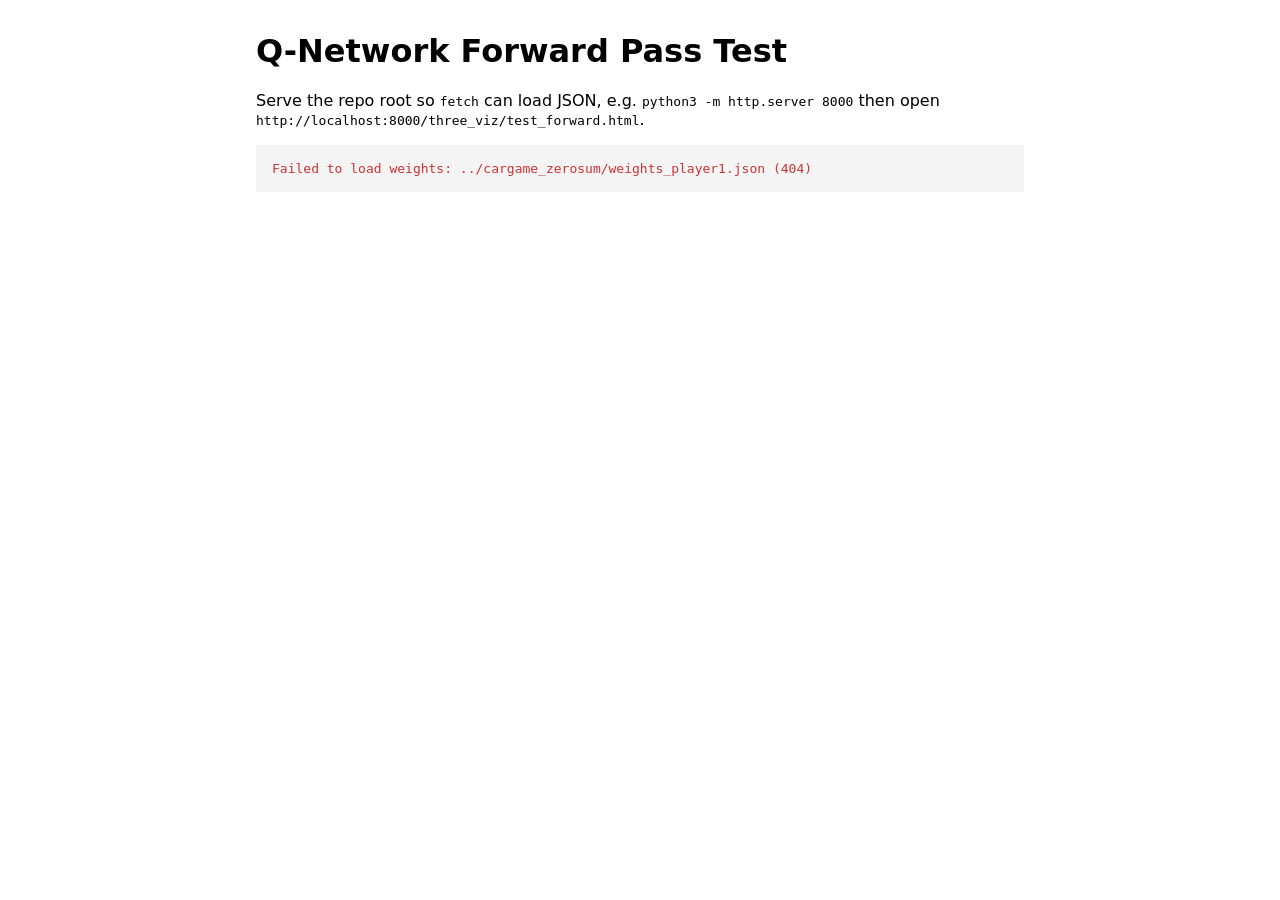
==== three_viz/test_forward.html @ 531b7049 "up to viz" ====
<!DOCTYPE html>
<html lang="en">
  <head>
    <meta charset="utf-8">
    <meta name="viewport" content="width=device-width, initial-scale=1">
    <title>Q-Network Forward Pass Test</title>
    <style>
      body { font-family: system-ui, sans-serif; max-width: 48rem; margin: 2rem auto; padding: 0 1rem; }
      pre { background: #f4f4f4; padding: 1rem; overflow-x: auto; }
      .ok { color: #0a7; }
      .err { color: #c33; }
    </style>
  </head>
  <body>
    <h1>Q-Network Forward Pass Test</h1>
    <p>
      Serve the repo root so <code>fetch</code> can load JSON, e.g.
      <code>python3 -m http.server 8000</code> then open
      <code>http://localhost:8000/three_viz/test_forward.html</code>.
    </p>
    <div id="out">Loading…</div>
    <script type="module">
      import { loadWeights, qValues } from "./qnetwork.js";

      const tests = [
        {
          name: "cargame_zerosum player 1",
          url: "../cargame_zerosum/weights_player1.json",
          state: [0, 0, 4, 4],
          gridSize: 5,
        },
        {
          name: "doggame player 1",
          url: "../doggame/weights_player1.json",
          state: [0.25, 0.25, 0.75, 0.75],
        },
      ];

      const out = document.getElementById("out");

      try {
        const results = [];
        for (const test of tests) {
          const model = await loadWeights(test.url);
          const q = qValues(model, test.state, { gridSize: test.gridSize });
          const max = Math.max(...q);
          const argmax = q.indexOf(max);
          results.push(
            `${test.name}\n` +
              `  format: ${model.format}\n` +
              `  state: [${test.state.join(", ")}]\n` +
              `  outputs: ${q.length}\n` +
              `  max Q: ${max.toFixed(6)} at index ${argmax}\n` +
              `  first 5 Q: [${q.slice(0, 5).map((v) => v.toFixed(4)).join(", ")}]`
          );
        }
        out.innerHTML = `<pre class="ok">${results.join("\n\n")}</pre>`;
      } catch (err) {
        out.innerHTML = `<pre class="err">${err.message}</pre>`;
      }
    </script>
  </body>
</html>
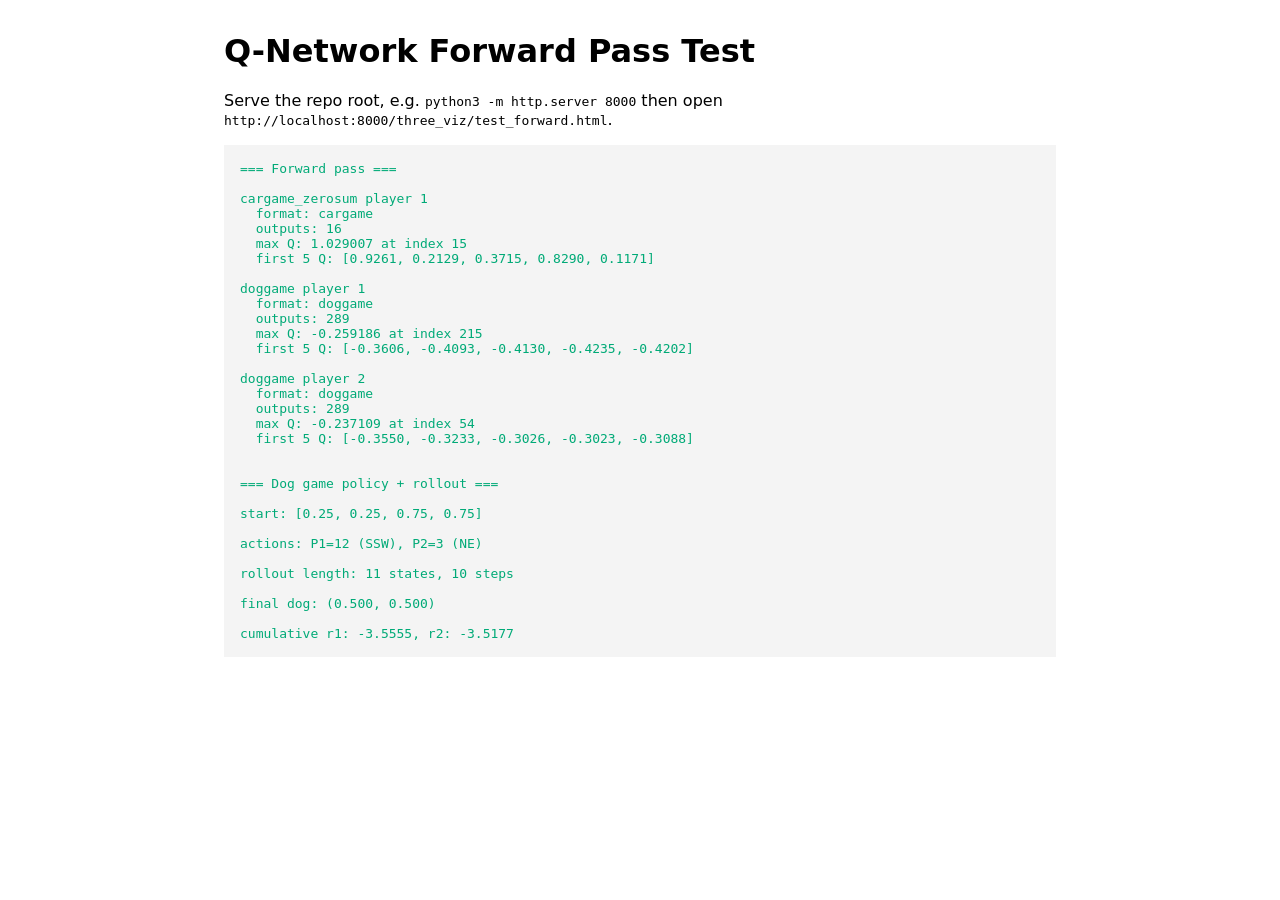
==== commit bf0caa00: "deletinos" ====
--- a/three_viz/test_forward.html
+++ b/three_viz/test_forward.html
@@ -5,8 +5,8 @@
     <meta name="viewport" content="width=device-width, initial-scale=1">
     <title>Q-Network Forward Pass Test</title>
     <style>
-      body { font-family: system-ui, sans-serif; max-width: 48rem; margin: 2rem auto; padding: 0 1rem; }
-      pre { background: #f4f4f4; padding: 1rem; overflow-x: auto; }
+      body { font-family: system-ui, sans-serif; max-width: 52rem; margin: 2rem auto; padding: 0 1rem; }
+      pre { background: #f4f4f4; padding: 1rem; overflow-x: auto; white-space: pre-wrap; }
       .ok { color: #0a7; }
       .err { color: #c33; }
     </style>
@@ -14,49 +14,78 @@
   <body>
     <h1>Q-Network Forward Pass Test</h1>
     <p>
-      Serve the repo root so <code>fetch</code> can load JSON, e.g.
+      Serve the repo root, e.g.
       <code>python3 -m http.server 8000</code> then open
       <code>http://localhost:8000/three_viz/test_forward.html</code>.
     </p>
     <div id="out">Loading…</div>
     <script type="module">
       import { loadWeights, qValues } from "./qnetwork.js";
-
-      const tests = [
-        {
-          name: "cargame_zerosum player 1",
-          url: "../cargame_zerosum/weights_player1.json",
-          state: [0, 0, 4, 4],
-          gridSize: 5,
-        },
-        {
-          name: "doggame player 1",
-          url: "../doggame/weights_player1.json",
-          state: [0.25, 0.25, 0.75, 0.75],
-        },
-      ];
+      import { createDogEnv } from "./dog/environment.js";
+      import { actionsForState, rolloutDetailed } from "./dog/policy.js";
+      import { ACTION_NAMES } from "./dog/environment.js";
 
       const out = document.getElementById("out");
 
+      async function testForward(name, url, state, gridSize) {
+        const model = await loadWeights(url);
+        const q = qValues(model, state, { gridSize });
+        const max = Math.max(...q);
+        const argmax = q.indexOf(max);
+        return (
+          `${name}\n` +
+          `  format: ${model.format}\n` +
+          `  outputs: ${q.length}\n` +
+          `  max Q: ${max.toFixed(6)} at index ${argmax}\n` +
+          `  first 5 Q: [${q.slice(0, 5).map((v) => v.toFixed(4)).join(", ")}]`
+        );
+      }
+
       try {
-        const results = [];
-        for (const test of tests) {
-          const model = await loadWeights(test.url);
-          const q = qValues(model, test.state, { gridSize: test.gridSize });
-          const max = Math.max(...q);
-          const argmax = q.indexOf(max);
-          results.push(
-            `${test.name}\n` +
-              `  format: ${model.format}\n` +
-              `  state: [${test.state.join(", ")}]\n` +
-              `  outputs: ${q.length}\n` +
-              `  max Q: ${max.toFixed(6)} at index ${argmax}\n` +
-              `  first 5 Q: [${q.slice(0, 5).map((v) => v.toFixed(4)).join(", ")}]`
-          );
-        }
-        out.innerHTML = `<pre class="ok">${results.join("\n\n")}</pre>`;
+        const lines = [];
+
+        lines.push("=== Forward pass ===");
+        lines.push(await testForward(
+          "cargame_zerosum player 1",
+          "../cargame_zerosum/weights_player1.json",
+          [0, 0, 4, 4],
+          5,
+        ));
+        lines.push(await testForward(
+          "doggame player 1",
+          "../doggame/weights_player1.json",
+          [0.25, 0.25, 0.75, 0.75],
+        ));
+        lines.push(await testForward(
+          "doggame player 2",
+          "../doggame/weights_player2.json",
+          [0.25, 0.25, 0.75, 0.75],
+        ));
+
+        lines.push("\n=== Dog game policy + rollout ===");
+        const model1 = await loadWeights("../doggame/weights_player1.json");
+        const model2 = await loadWeights("../doggame/weights_player2.json");
+        const env = createDogEnv();
+        const start = [0.25, 0.25, 0.75, 0.75];
+        const [a1, a2] = actionsForState(model1, model2, start);
+        lines.push(`start: [${start.join(", ")}]`);
+        lines.push(`actions: P1=${a1} (${ACTION_NAMES[a1]}), P2=${a2} (${ACTION_NAMES[a2]})`);
+
+        const { traj, steps } = rolloutDetailed(env, model1, model2, start, 10);
+        lines.push(`rollout length: ${traj.length} states, ${steps.length} steps`);
+        const last = steps[steps.length - 1];
+        lines.push(
+          `final dog: (${((last.to[0] + last.to[2]) / 2).toFixed(3)}, ` +
+          `${((last.to[1] + last.to[3]) / 2).toFixed(3)})`,
+        );
+        lines.push(
+          `cumulative r1: ${last.cumulativeR1.toFixed(4)}, ` +
+          `r2: ${last.cumulativeR2.toFixed(4)}`,
+        );
+
+        out.innerHTML = `<pre class="ok">${lines.join("\n\n")}</pre>`;
       } catch (err) {
-        out.innerHTML = `<pre class="err">${err.message}</pre>`;
+        out.innerHTML = `<pre class="err">${err.message}\n\n${err.stack ?? ""}</pre>`;
       }
     </script>
   </body>
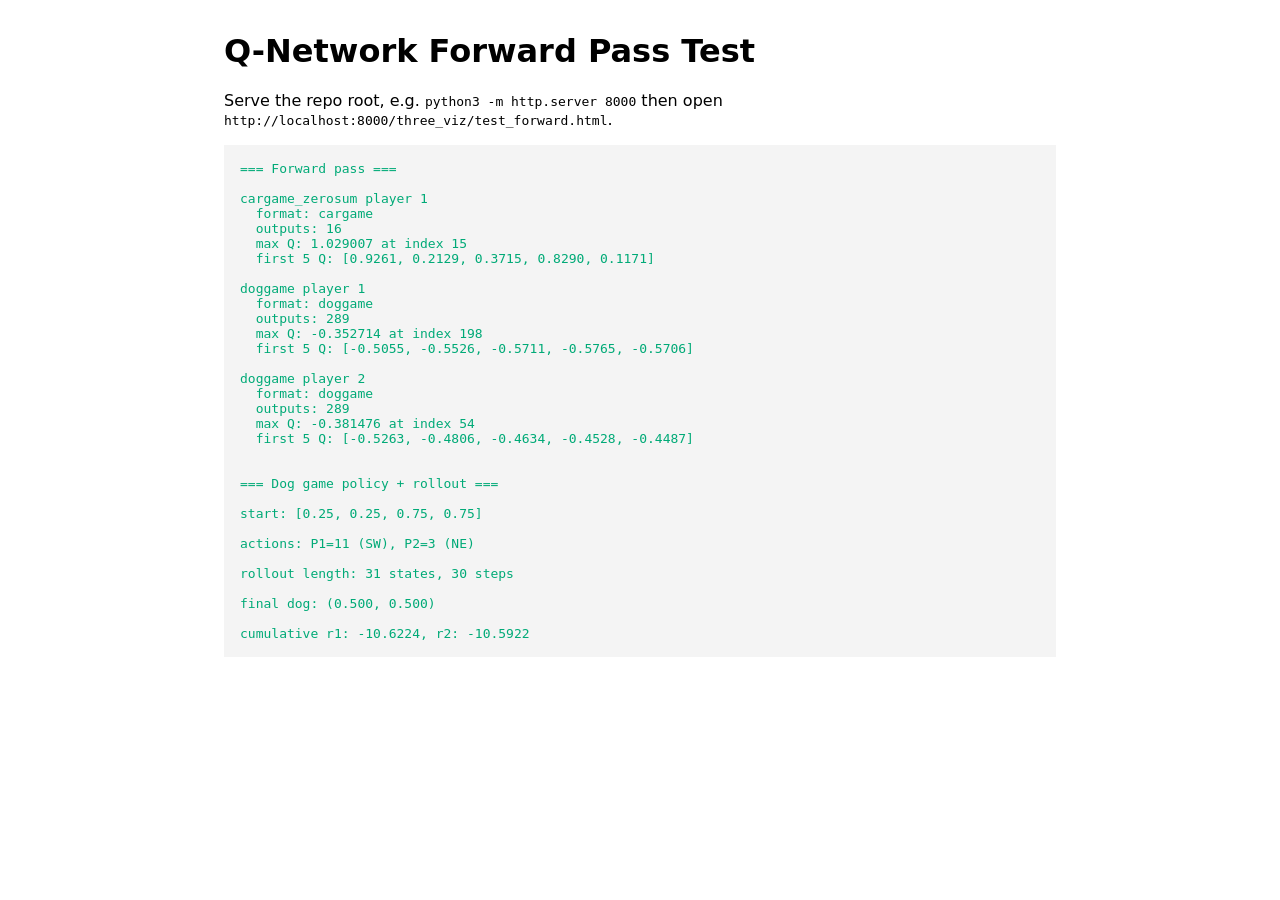
==== commit c43169f9: "more dogging" ====
--- a/three_viz/test_forward.html
+++ b/three_viz/test_forward.html
@@ -21,7 +21,7 @@
     <div id="out">Loading…</div>
     <script type="module">
       import { loadWeights, qValues } from "./qnetwork.js";
-      import { createDogEnv } from "./dog/environment.js";
+      import { createDogEnv, DEFAULT_HORIZON } from "./dog/environment.js";
       import { actionsForState, rolloutDetailed } from "./dog/policy.js";
       import { ACTION_NAMES } from "./dog/environment.js";
 
@@ -71,7 +71,7 @@
         lines.push(`start: [${start.join(", ")}]`);
         lines.push(`actions: P1=${a1} (${ACTION_NAMES[a1]}), P2=${a2} (${ACTION_NAMES[a2]})`);
 
-        const { traj, steps } = rolloutDetailed(env, model1, model2, start, 10);
+        const { traj, steps } = rolloutDetailed(env, model1, model2, start, DEFAULT_HORIZON);
         lines.push(`rollout length: ${traj.length} states, ${steps.length} steps`);
         const last = steps[steps.length - 1];
         lines.push(
